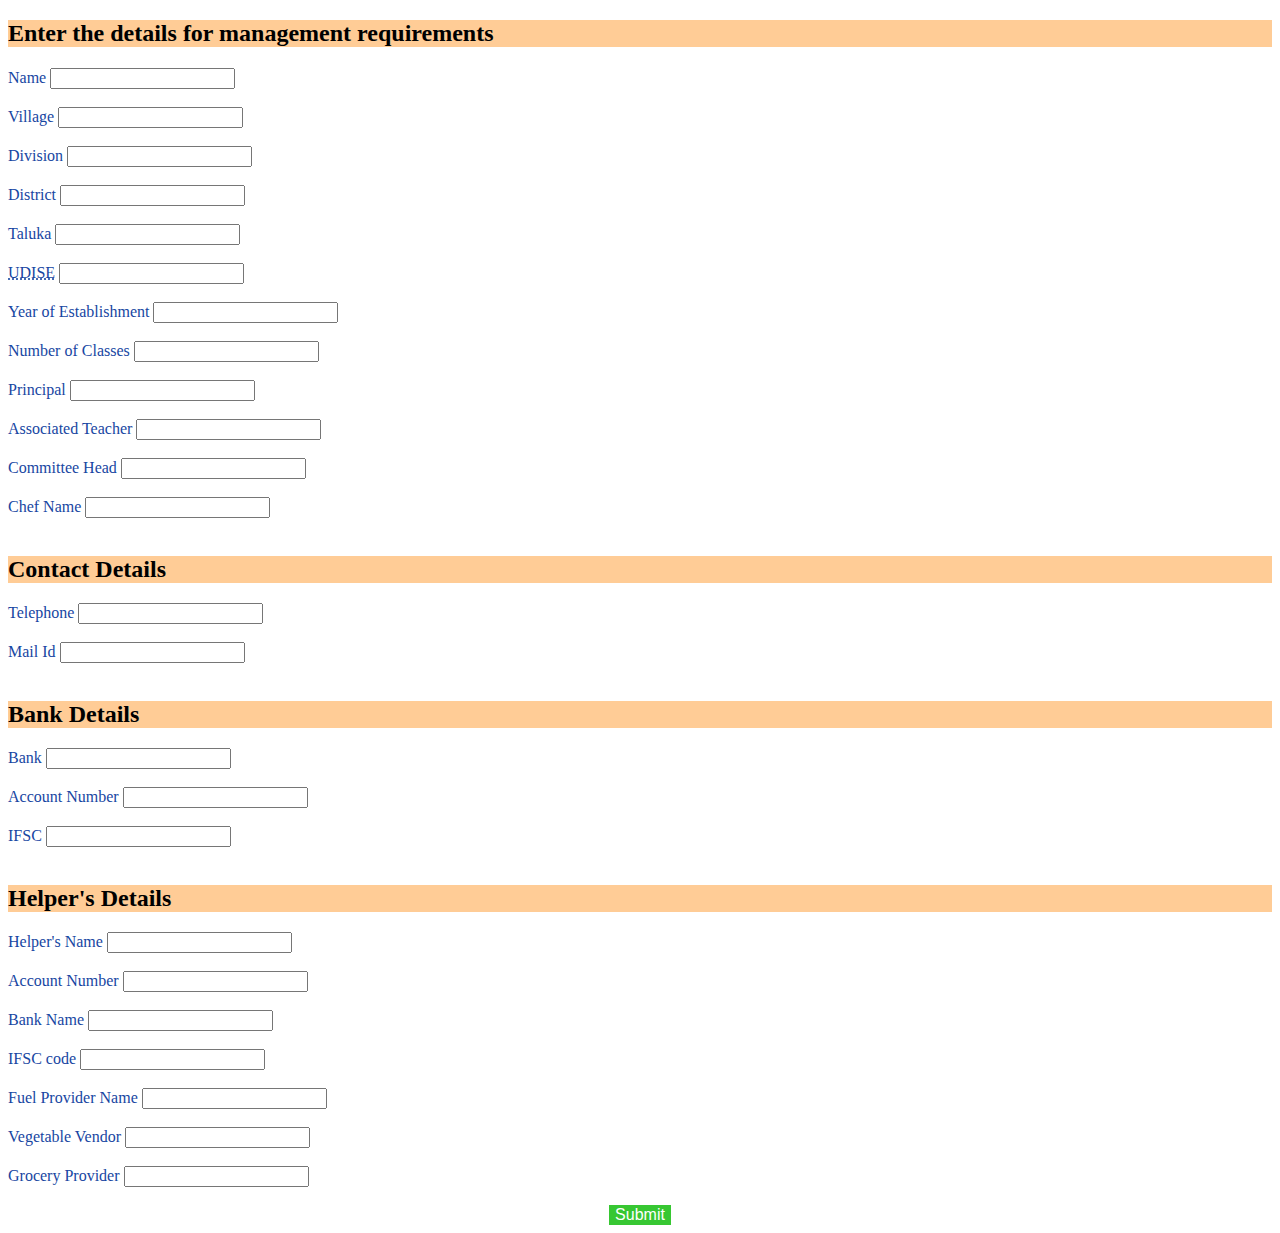
==== hamburger/schoolDetails.html @ 09f3685e "modified with school details" ====
<!DOCTYPE html>
<html lang="en">

<head>
    <meta charset="UTF-8">
    <meta http-equiv="X-UA-Compatible" content="IE=edge">
    <meta name="viewport" content="width=device-width, initial-scale=1.0">
    <title>School Details</title>
    <style>
        label {
            color: #1746A2;

        }

        h2 {
            background-color: #ffcc96;
        }

        button {
            background-color: rgb(55, 199, 50);
            border: none;
            color: white;
            padding: 15px 32 px;
            text-align: center;
            text-decoration: none;

            font-size: 16px;

        }
    </style>
</head>

<body>
    <h2>
        Enter the details for management requirements
    </h2>
    <form action="filename.php">

        <div>
            <h4></h4> <label for="name">Name</label>
            <input type="text" name="SchoolName" id="name" />
        </div>
        <br>
        <div>
            <label for="Village">Village</label>
            <input type="text" Village="VillageName" id="Village" /></h4>
        </div>
        <br>
        <div>
            <label for="Division">Division</label>
            <input type="text" Division="Division" id="Division" />
        </div>
        <br>
        <div>
            <label for="District">District</label>
            <input type="text" District="District" id="District" />
        </div>
        <br>
        <div>
            <label for="Taluka">Taluka</label>
            <input type="text" District="Taluka" id="Taluka" />
        </div>
        <br>
        <div>
            <label for="UDISE"><abbr title="Unified District Information System for Education ">UDISE</abbr></label>
            <input type="text" UDISE="UDISE_number" id="UDISE" />
        </div>
        <br>
        <div>
            <label for="Year">Year of Establishment</label>
            <input type=Text Year=Number id="Year" />
        </div>
        <br>
        <div>
            <label for="Number of classes">Number of Classes</label>
            <input type=Number Year="No. of Classes" id="Number of classes" />
        </div>
        <br>
        <div>
            <label for="Principal">Principal</label>
            <input type="text" Year="Principal" id="Principal" />
        </div>
        <br>
        <div>
            <label for="Associated Teacher">Associated Teacher</label>
            <input type="text" Year="Associated Teacher" id="Associated Teacher" />
        </div>
        <br>
        <div>
            <label for="Committee Head">Committee Head</label>
            <input type="text" Year="Committee Head" id="Committee Head" />
        </div>
        <br>
        <div>
            <label for="Chef Name">Chef Name</label>
            <input type="text" Year="Chef Name" id="Chef Name" />
        </div>
        <br>
        <h2>
            Contact Details
        </h2>
        <div>
            <label for="Telephone">Telephone</label>
            <input type="text" Year="Telephone" id="Telephone" />
        </div>
        <br>

        <div>
            <label for="Mail Id">Mail Id</label>
            <input type="text" Year="Mail Id" id="Mail Id" />
        </div>
        <br>
        <h2>
            Bank Details
        </h2>
        <div>
            <label for="Bank">Bank</label>
            <input type="text" Year="Bank" id="Bank" />
        </div>
        <br>
        <div>
            <label for="Account Number">Account Number</label>
            <input type="text" Year="Account Number" id="Account Number" />
        </div>
        <br>
        <div>
            <label for="IFSC">IFSC</label>
            <input type="text" Year="IFSC" id="IFSC" />
        </div>
        <br>
        <h2>
            Helper's Details
        </h2>
        <div>
            <label for="Helper's Name">Helper's Name</label>
            <input type="text" Helpers Name="Helper's Name" id="Helper's Name" />
        </div>
        <br>
        <div>
            <label for="Account Number">Account Number</label>
            <input type="text" Account Number="Account Number" id="Account Number" />
        </div>
        <br>
        <div>
            <label for="Bank Name">Bank Name</label>
            <input type="text" Bank Name="Bank Name" id="Bank Name" />
        </div>
        <br>
        <div>
            <label for="IFSC code">IFSC code</label>
            <input type="text" IFSC code="IFSC code" id="IFSC code" />
        </div>
        <br>
        <div>
            <label for="Fuel Provider Name">Fuel Provider Name</label>
            <input type="text" Fuel Provider Name="Fuel Provider Name" id="Fuel Provider Name" />
        </div>
        <br>
        <div>
            <label for="Vegetable Vendor">Vegetable Vendor</label>
            <input type="text" Vegetable Vendor="Vegetable Vendor" id="Vegetable Vendor" />
        </div>
        <br>
        <div>
            <label for="Grocery Provider">Grocery Provider</label>
            <input type="text" Grocery Provider="Grocery Provider" id="Grocery Provider" />
        </div>
        <br>
        <center>
            <!--- <input type="button" name="Submit" class="button" values="Commit" id="Commit"/>-->
            <button type="Submit"> Submit</button>
        </center>
    </form>
    <div>

    </div>
</body>

</html>
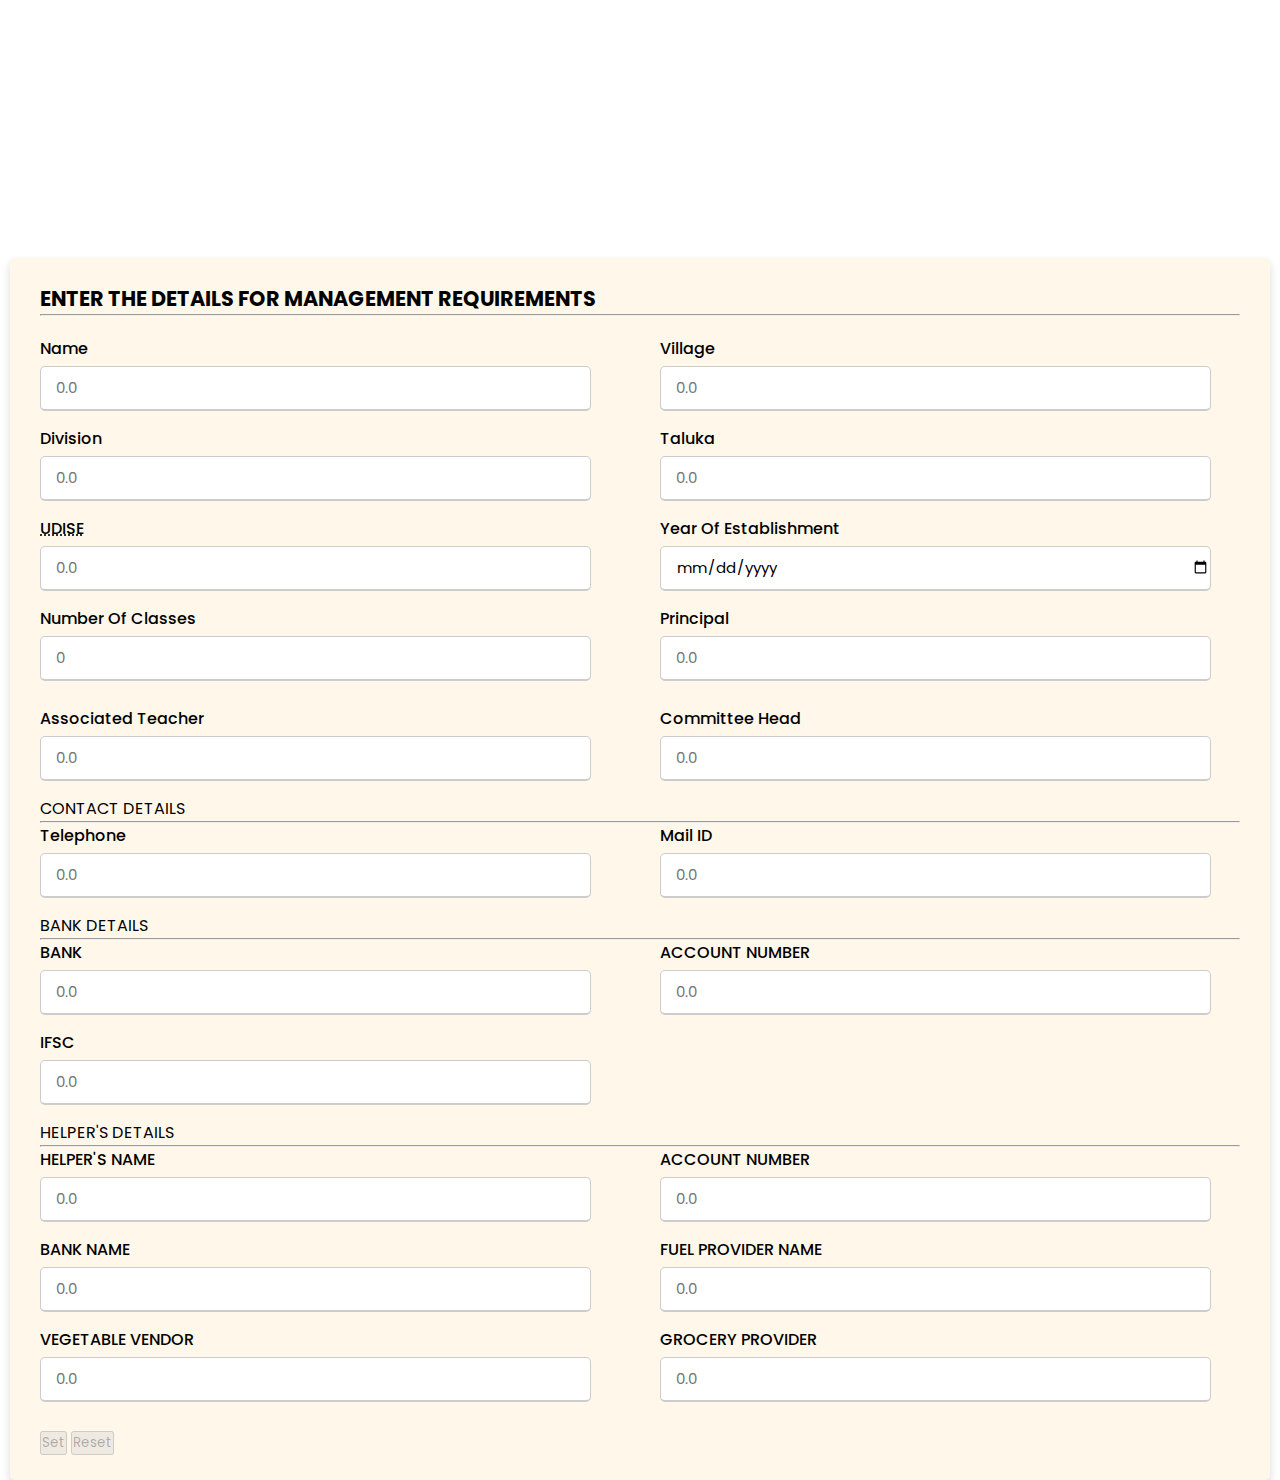
==== commit aa30b48a: "commit" ====
--- a/hamburger/schoolDetails.html
+++ b/hamburger/schoolDetails.html
@@ -1,179 +1,157 @@
 <!DOCTYPE html>
-<html lang="en">
+<!-- Created By CodingLab - www.codinglabweb.com -->
+<html lang="en" dir="ltr">
 
 <head>
     <meta charset="UTF-8">
-    <meta http-equiv="X-UA-Compatible" content="IE=edge">
+    <!---<title> Responsive Registration Form | CodingLab </title>--->
+    <link rel="stylesheet" href="NewForm.css">
     <meta name="viewport" content="width=device-width, initial-scale=1.0">
-    <title>School Details</title>
-    <style>
-        label {
-            color: #1746A2;
-
-        }
-
-        h2 {
-            background-color: #ffcc96;
-        }
-
-        button {
-            background-color: rgb(55, 199, 50);
-            border: none;
-            color: white;
-            padding: 15px 32 px;
-            text-align: center;
-            text-decoration: none;
-
-            font-size: 16px;
-
-        }
-    </style>
+    <!-- CSS only -->
+    <link href="https://cdn.jsdelivr.net/npm/bootstrap@5.2.2/dist/css/bootstrap.min.css" rel="stylesheet"
+        integrity="sha384-Zenh87qX5JnK2Jl0vWa8Ck2rdkQ2Bzep5IDxbcnCeuOxjzrPF/et3URy9Bv1WTRi" crossorigin="anonymous">
+    <!-- JavaScript Bundle with Popper -->
+    <script src="https://cdn.jsdelivr.net/npm/bootstrap@5.2.2/dist/js/bootstrap.bundle.min.js"
+        integrity="sha384-OERcA2EqjJCMA+/3y+gxIOqMEjwtxJY7qPCqsdltbNJuaOe923+mo//f6V8Qbsw3"
+        crossorigin="anonymous"></script>
 </head>
 
 <body>
-    <h2>
-        Enter the details for management requirements
-    </h2>
-    <form action="filename.php">
+    <div class="container space">
+        <div class="title">
+            <h5>ENTER THE DETAILS FOR MANAGEMENT REQUIREMENTS</h5>
+        </div>
+        <hr width="100%">
 
-        <div>
-            <h4></h4> <label for="name">Name</label>
-            <input type="text" name="SchoolName" id="name" />
+        <div class="content">
+            <form action="#">
+                <div class="user-details">
+                    <div class="input-box">
+                        <span class="details">Name</span>
+                        <input type="text" placeholder="0.0" required>
+                    </div>
+                    <div class="input-box">
+                        <span class="details">Village</span>
+                        <input type="text" placeholder="0.0" required>
+                    </div>
+                    <div class="input-box">
+                        <span class="details">Division</span>
+                        <input type="text" placeholder="0.0" required>
+                    </div>
+                    <div class="input-box">
+                        <span class="details">Taluka</span>
+                        <input type="text" placeholder="0.0" required>
+                    </div>
+                    <div class="input-box">
+                        <span class="details"><abbr
+                                title="Unified District Information System for Education ">UDISE</abbr></span>
+                        <input type="text" placeholder="0.0" required>
+                    </div>
+                    <div class="input-box">
+                        <span class="details">Year Of Establishment</span>
+                        <input type="date" placeholder="0.0" required>
+                    </div>
+                    <div class="input-box">
+                        <span class="details">Number Of Classes</span>
+                        <input type="number" placeholder="0" required>
+                    </div><br>
+                    <br><br><br>
+                    <div class="input-box">
+                        <span class="details">Principal</span>
+                        <input type="float" placeholder="0.0" required>
+                    </div>
+                    <div class="input-box">
+                        <span class="details">Associated Teacher</span>
+                        <input type="text" placeholder="0.0" required>
+                    </div>
+                    <div class="input-box">
+                        <span class="details">Committee Head</span>
+                        <input type="text" placeholder="0.0" required>
+                    </div>
+                    <div>
+                        <h3 class="'title"></h3>CONTACT DETAILS </h3>
+
+                    </div>
+                    <br>
+                    <hr width="100%">
+
+
+                    <div class="input-box" height="50px">
+                        <span class="details">Telephone</span>
+                        <input type="number" placeholder="0.0" required>
+                    </div>
+
+
+                    <div class="input-box" height="50px">
+                        <span class="details">Mail ID</span>
+                        <input type="text" placeholder="0.0" required>
+                    </div>
+                    <div>
+                        <h3 class="'title"></h3>BANK DETAILS </h3>
+
+                    </div>
+                    <br>
+                    <hr width="100%">
+
+                    <div class="input-box">
+                        <span class="details">BANK</span>
+                        <input type="text" placeholder="0.0" required>
+                    </div>
+                    <div class="input-box">
+                        <span class="details">ACCOUNT NUMBER</span>
+                        <input type="number" placeholder="0.0" required>
+                    </div>
+                    <div class="input-box">
+                        <span class="details">IFSC</span>
+                        <input type="number" placeholder="0.0" required>
+                    </div>
+                    <div class="input-box" style="visibility: hidden;">
+                        <span class="details">None</span>
+                        <input type="number" placeholder="0.0">
+                    </div>
+                    <div>
+                        <h3 class="'title"></h3>HELPER'S DETAILS</h3>
+                    </div>
+                    <br>
+                    <hr width="100%">
+
+                    <div class="input-box">
+                        <span class="details">HELPER'S NAME</span>
+                        <input type="text" placeholder="0.0" required>
+                    </div>
+                    <div class="input-box">
+                        <span class="details">ACCOUNT NUMBER</span>
+                        <input type="number" placeholder="0.0" required>
+                    </div>
+                    <div class="input-box">
+                        <span class="details">BANK NAME</span>
+                        <input type="text" placeholder="0.0" required>
+                    </div>
+                    <div class="input-box">
+                        <span class="details">FUEL PROVIDER NAME</span>
+                        <input type="text" placeholder="0.0" required>
+                    </div>
+                    <div class="input-box">
+                        <span class="details">VEGETABLE VENDOR</span>
+                        <input type="text" placeholder="0.0" required>
+                    </div>
+                    <div class="input-box">
+                        <span class="details">GROCERY PROVIDER</span>
+                        <input type="text" placeholder="0.0" required>
+                    </div>
+                </div>
+                <button type="button" class="btn btn-lg btn-primary" disabled>Set</button>
+                <button type="button" class="btn btn-lg btn-primary" disabled>Reset</button>
+
+
+            </form>
+
+
         </div>
-        <br>
-        <div>
-            <label for="Village">Village</label>
-            <input type="text" Village="VillageName" id="Village" /></h4>
-        </div>
-        <br>
-        <div>
-            <label for="Division">Division</label>
-            <input type="text" Division="Division" id="Division" />
-        </div>
-        <br>
-        <div>
-            <label for="District">District</label>
-            <input type="text" District="District" id="District" />
-        </div>
-        <br>
-        <div>
-            <label for="Taluka">Taluka</label>
-            <input type="text" District="Taluka" id="Taluka" />
-        </div>
-        <br>
-        <div>
-            <label for="UDISE"><abbr title="Unified District Information System for Education ">UDISE</abbr></label>
-            <input type="text" UDISE="UDISE_number" id="UDISE" />
-        </div>
-        <br>
-        <div>
-            <label for="Year">Year of Establishment</label>
-            <input type=Text Year=Number id="Year" />
-        </div>
-        <br>
-        <div>
-            <label for="Number of classes">Number of Classes</label>
-            <input type=Number Year="No. of Classes" id="Number of classes" />
-        </div>
-        <br>
-        <div>
-            <label for="Principal">Principal</label>
-            <input type="text" Year="Principal" id="Principal" />
-        </div>
-        <br>
-        <div>
-            <label for="Associated Teacher">Associated Teacher</label>
-            <input type="text" Year="Associated Teacher" id="Associated Teacher" />
-        </div>
-        <br>
-        <div>
-            <label for="Committee Head">Committee Head</label>
-            <input type="text" Year="Committee Head" id="Committee Head" />
-        </div>
-        <br>
-        <div>
-            <label for="Chef Name">Chef Name</label>
-            <input type="text" Year="Chef Name" id="Chef Name" />
-        </div>
-        <br>
-        <h2>
-            Contact Details
-        </h2>
-        <div>
-            <label for="Telephone">Telephone</label>
-            <input type="text" Year="Telephone" id="Telephone" />
-        </div>
-        <br>
+    </div>
+    </div>
 
-        <div>
-            <label for="Mail Id">Mail Id</label>
-            <input type="text" Year="Mail Id" id="Mail Id" />
-        </div>
-        <br>
-        <h2>
-            Bank Details
-        </h2>
-        <div>
-            <label for="Bank">Bank</label>
-            <input type="text" Year="Bank" id="Bank" />
-        </div>
-        <br>
-        <div>
-            <label for="Account Number">Account Number</label>
-            <input type="text" Year="Account Number" id="Account Number" />
-        </div>
-        <br>
-        <div>
-            <label for="IFSC">IFSC</label>
-            <input type="text" Year="IFSC" id="IFSC" />
-        </div>
-        <br>
-        <h2>
-            Helper's Details
-        </h2>
-        <div>
-            <label for="Helper's Name">Helper's Name</label>
-            <input type="text" Helpers Name="Helper's Name" id="Helper's Name" />
-        </div>
-        <br>
-        <div>
-            <label for="Account Number">Account Number</label>
-            <input type="text" Account Number="Account Number" id="Account Number" />
-        </div>
-        <br>
-        <div>
-            <label for="Bank Name">Bank Name</label>
-            <input type="text" Bank Name="Bank Name" id="Bank Name" />
-        </div>
-        <br>
-        <div>
-            <label for="IFSC code">IFSC code</label>
-            <input type="text" IFSC code="IFSC code" id="IFSC code" />
-        </div>
-        <br>
-        <div>
-            <label for="Fuel Provider Name">Fuel Provider Name</label>
-            <input type="text" Fuel Provider Name="Fuel Provider Name" id="Fuel Provider Name" />
-        </div>
-        <br>
-        <div>
-            <label for="Vegetable Vendor">Vegetable Vendor</label>
-            <input type="text" Vegetable Vendor="Vegetable Vendor" id="Vegetable Vendor" />
-        </div>
-        <br>
-        <div>
-            <label for="Grocery Provider">Grocery Provider</label>
-            <input type="text" Grocery Provider="Grocery Provider" id="Grocery Provider" />
-        </div>
-        <br>
-        <center>
-            <!--- <input type="button" name="Submit" class="button" values="Commit" id="Commit"/>-->
-            <button type="Submit"> Submit</button>
-        </center>
-    </form>
-    <div>
 
-    </div>
 </body>
 
 </html>--- a/hamburger/NewForm.css
+++ b/hamburger/NewForm.css
@@ -0,0 +1,105 @@
+@import url("https://fonts.googleapis.com/css2?family=Poppins:wght@200;300;400;500;600;700&display=swap");
+* {
+  margin: 0;
+  padding: 0;
+  box-sizing: border-box;
+  font-family: "Poppins", sans-serif;
+}
+body {
+  height: 130vh;
+  display: flex;
+  justify-content: center;
+  align-items: center;
+  padding: 10px;
+}
+.container {
+  max-width: 100%;
+  width: 100%;
+  background-color: #fff7e9;
+  padding: 25px 30px;
+  border-radius: 5px;
+  box-shadow: 0 5px 10px rgba(0, 0, 0, 0.15);
+  margin-top: 45%;
+}
+.container .title {
+  font-size: 25px;
+  /* text-align: center; */
+  font-weight: 500;
+  position: relative;
+}
+
+.container .title::before {
+  content: "";
+  position: absolute;
+  height: 3px;
+  width: 70px;
+
+  border-radius: 20px;
+  background: #fff7e9;
+}
+.content form .user-details {
+  display: flex;
+  flex-wrap: wrap;
+
+  justify-content: space-between;
+  margin: 20px 0 12px 0;
+}
+form .user-details .input-box {
+  margin-bottom: 15px;
+  width: calc(100% / 2 - 20px);
+}
+form .input-box span.details {
+  display: block;
+  font-weight: 500;
+  margin-bottom: 5px;
+}
+.user-details .input-box input {
+  height: 45px;
+  width: 95%;
+  outline: none;
+  font-size: 15px;
+  border-radius: 5px;
+  /* text-align: center; */
+  padding-left: 15px;
+  border: 1px solid #ccc;
+  border-bottom-width: 2px;
+  transition: all 0.3s ease;
+}
+.user-details .input-box input:focus,
+.user-details .input-box input:valid {
+  border-color: #5f9df7;
+}
+form .gender-details .gender-title {
+  font-size: 20px;
+  font-weight: 500;
+}
+form .button {
+  height: 35px;
+  margin: 20px 0;
+  display: inline;
+}
+form .button input {
+  height: 20%;
+  width: 8%;
+  border-radius: 10px;
+  border: black;
+  color: black;
+  padding: 9px;
+  font-size: 18px;
+  font-weight: 600;
+
+  letter-spacing: 2px;
+  cursor: pointer;
+  padding: 5px 15px;
+  transition: all 0.3s ease;
+
+  background: #5f9df7;
+}
+form .button input:hover {
+  background: #5f9df7;
+}
+@media (max-width: 584px) {
+  .container {
+    max-width: 100%;
+  }
+}
